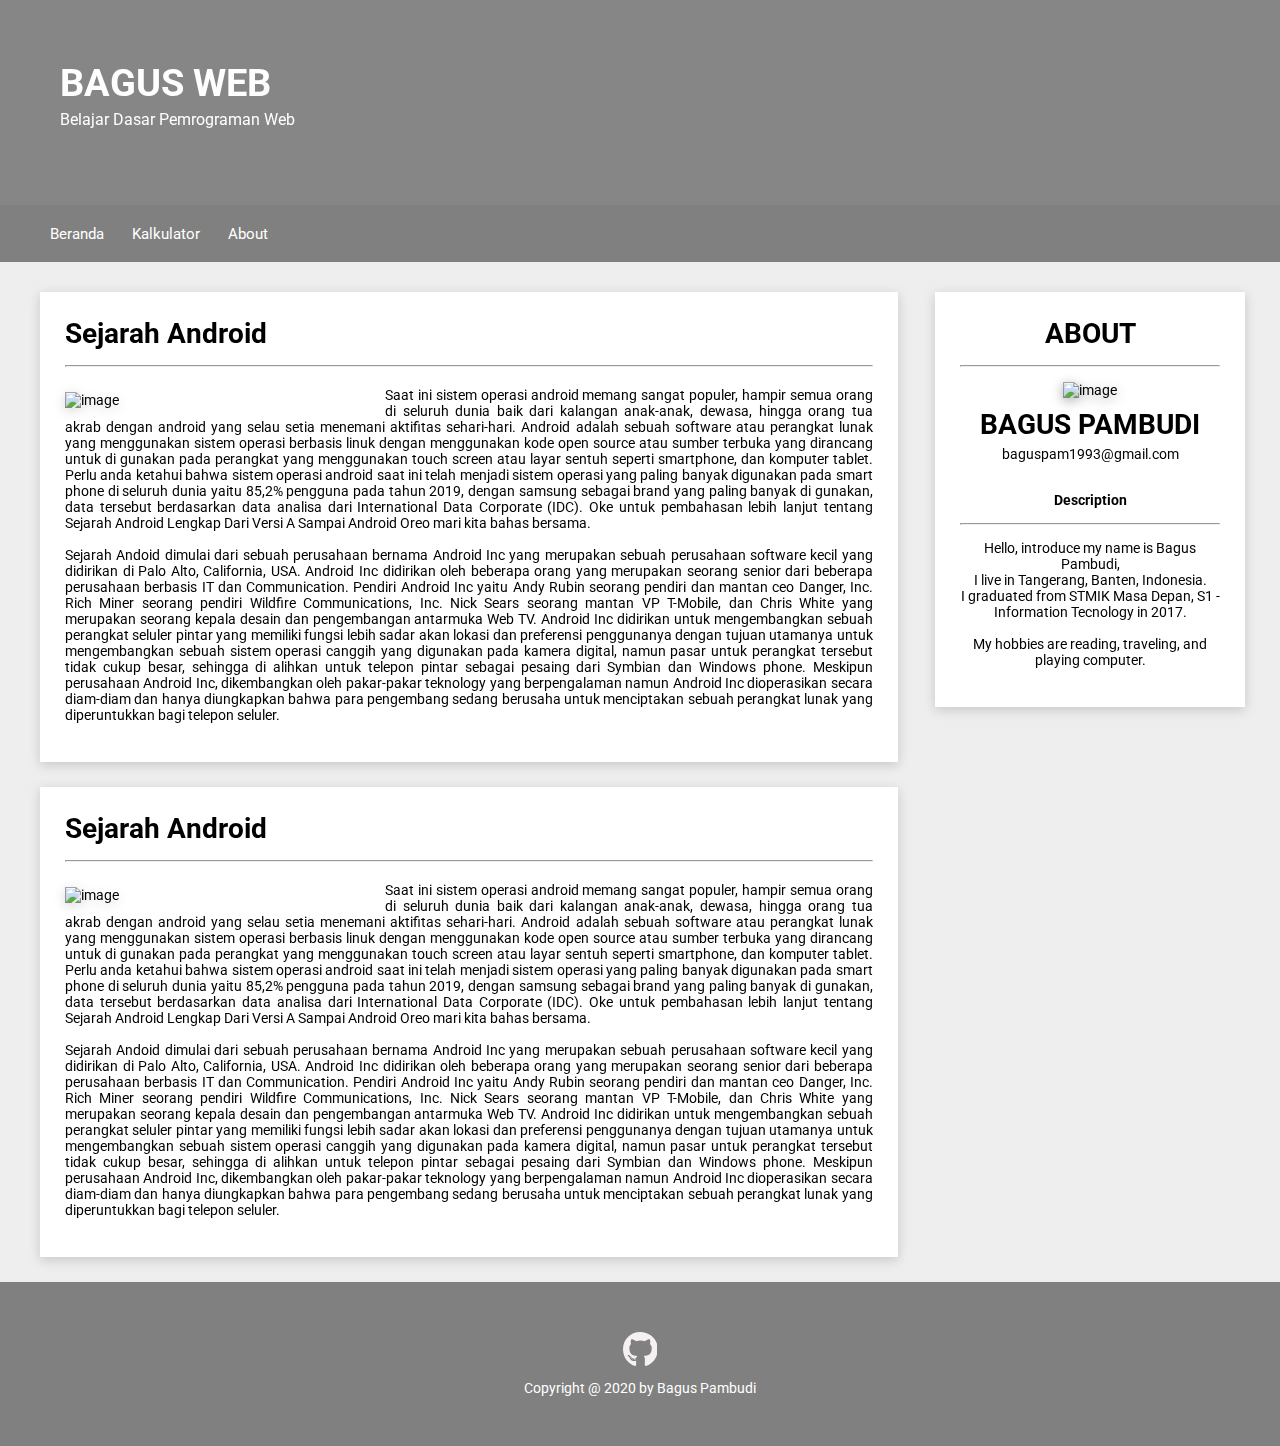
==== index.html @ 3e36ac58 "first commit" ====
<!DOCTYPE html>
<html lang="en">
  <head>
    <meta charset="UTF-8" />
    <meta name="viewport" content="width=device-width, initial-scale=1.0" />
    <meta http-equiv="X-UA-Compatible" content="ie=edge" />
    <title>Bagus Pambudi</title>
    <meta name="theme-color" content="#808080" />
    <link href="favicon.ico" rel="shortcut icon" type="image/x-icon" />
    <link rel="preconnect" href="https://fonts.googleapis.com" />
    <link
      href="https://fonts.googleapis.com/css?family=Roboto"
      rel="preload"
      as="style"
    />
    <link href="./assets/css/styles.css" rel="preload" as="style" />
    <link
      href="https://fonts.googleapis.com/css?family=Roboto"
      rel="stylesheet"
      type="text/css"
    />
    <link href="./assets/css/styles.css" rel="stylesheet" type="text/css" />
  </head>
  <body>
    <header>
      <div class="jumbotron">
        <h1 class="h1-jumb">BAGUS WEB</h1>
        <p class="p-jumb">
          Belajar Dasar Pemrograman Web
        </p>
      </div>
      <nav>
        <ul>
          <li><a href="./index.html">Beranda</a></li>
          <li><a href="./kalkulator.html">Kalkulator</a></li>
          <li><a href="./index.html#about">About</a></li>
        </ul>
      </nav>
    </header>
    <main>
      <div class="content">
        <article>
          <h1 class="h1-article">Sejarah Android</h1>
          <hr class="hr-grey" />
          <img
            class="img-article"
            src="http://smkn1-kersana.sch.id/mmjaya/asset/foto_berita/Sejarah_Android_Lengkap_Dari_Versi_A_Sampai_Z.png"
            title="image"
          />
          <p class="p-article" style="padding-top: 5px;">
            Saat ini sistem operasi android memang sangat populer, hampir semua
            orang di seluruh dunia baik dari kalangan anak-anak, dewasa, hingga
            orang tua akrab dengan android yang selau setia menemani aktifitas
            sehari-hari. Android adalah sebuah software atau perangkat lunak
            yang menggunakan sistem operasi berbasis linuk dengan menggunakan
            kode open source atau sumber terbuka yang dirancang untuk di gunakan
            pada perangkat yang menggunakan touch screen atau layar sentuh
            seperti smartphone, dan komputer tablet. Perlu anda ketahui bahwa
            sistem operasi android saat ini telah menjadi sistem operasi yang
            paling banyak digunakan pada smart phone di seluruh dunia yaitu
            85,2% pengguna pada tahun 2019, dengan samsung sebagai brand yang
            paling banyak di gunakan, data tersebut berdasarkan data analisa
            dari International Data Corporate (IDC). Oke untuk pembahasan lebih
            lanjut tentang Sejarah Android Lengkap Dari Versi A Sampai Android
            Oreo mari kita bahas bersama.

            <br /><br />Sejarah Andoid dimulai dari sebuah perusahaan bernama
            Android Inc yang merupakan sebuah perusahaan software kecil yang
            didirikan di Palo Alto, California, USA. Android Inc didirikan oleh
            beberapa orang yang merupakan seorang senior dari beberapa
            perusahaan berbasis IT dan Communication. Pendiri Android Inc yaitu
            Andy Rubin seorang pendiri dan mantan ceo Danger, Inc. Rich Miner
            seorang pendiri Wildfire Communications, Inc. Nick Sears seorang
            mantan VP T-Mobile, dan Chris White yang merupakan seorang kepala
            desain dan pengembangan antarmuka Web TV. Android Inc didirikan
            untuk mengembangkan sebuah perangkat seluler pintar yang memiliki
            fungsi lebih sadar akan lokasi dan preferensi penggunanya dengan
            tujuan utamanya untuk mengembangkan sebuah sistem operasi canggih
            yang digunakan pada kamera digital, namun pasar untuk perangkat
            tersebut tidak cukup besar, sehingga di alihkan untuk telepon pintar
            sebagai pesaing dari Symbian dan Windows phone. Meskipun perusahaan
            Android Inc, dikembangkan oleh pakar-pakar teknology yang
            berpengalaman namun Android Inc dioperasikan secara diam-diam dan
            hanya diungkapkan bahwa para pengembang sedang berusaha untuk
            menciptakan sebuah perangkat lunak yang diperuntukkan bagi telepon
            seluler.
          </p>
        </article>
        <article>
          <h1 class="h1-article">Sejarah Android</h1>
          <hr class="hr-grey" />
          <img
            class="img-article"
            src="http://smkn1-kersana.sch.id/mmjaya/asset/foto_berita/Sejarah_Android_Lengkap_Dari_Versi_A_Sampai_Z.png"
            title="image"
          />
          <p class="p-article" style="padding-top: 5px;">
            Saat ini sistem operasi android memang sangat populer, hampir semua
            orang di seluruh dunia baik dari kalangan anak-anak, dewasa, hingga
            orang tua akrab dengan android yang selau setia menemani aktifitas
            sehari-hari. Android adalah sebuah software atau perangkat lunak
            yang menggunakan sistem operasi berbasis linuk dengan menggunakan
            kode open source atau sumber terbuka yang dirancang untuk di gunakan
            pada perangkat yang menggunakan touch screen atau layar sentuh
            seperti smartphone, dan komputer tablet. Perlu anda ketahui bahwa
            sistem operasi android saat ini telah menjadi sistem operasi yang
            paling banyak digunakan pada smart phone di seluruh dunia yaitu
            85,2% pengguna pada tahun 2019, dengan samsung sebagai brand yang
            paling banyak di gunakan, data tersebut berdasarkan data analisa
            dari International Data Corporate (IDC). Oke untuk pembahasan lebih
            lanjut tentang Sejarah Android Lengkap Dari Versi A Sampai Android
            Oreo mari kita bahas bersama.

            <br /><br />Sejarah Andoid dimulai dari sebuah perusahaan bernama
            Android Inc yang merupakan sebuah perusahaan software kecil yang
            didirikan di Palo Alto, California, USA. Android Inc didirikan oleh
            beberapa orang yang merupakan seorang senior dari beberapa
            perusahaan berbasis IT dan Communication. Pendiri Android Inc yaitu
            Andy Rubin seorang pendiri dan mantan ceo Danger, Inc. Rich Miner
            seorang pendiri Wildfire Communications, Inc. Nick Sears seorang
            mantan VP T-Mobile, dan Chris White yang merupakan seorang kepala
            desain dan pengembangan antarmuka Web TV. Android Inc didirikan
            untuk mengembangkan sebuah perangkat seluler pintar yang memiliki
            fungsi lebih sadar akan lokasi dan preferensi penggunanya dengan
            tujuan utamanya untuk mengembangkan sebuah sistem operasi canggih
            yang digunakan pada kamera digital, namun pasar untuk perangkat
            tersebut tidak cukup besar, sehingga di alihkan untuk telepon pintar
            sebagai pesaing dari Symbian dan Windows phone. Meskipun perusahaan
            Android Inc, dikembangkan oleh pakar-pakar teknology yang
            berpengalaman namun Android Inc dioperasikan secara diam-diam dan
            hanya diungkapkan bahwa para pengembang sedang berusaha untuk
            menciptakan sebuah perangkat lunak yang diperuntukkan bagi telepon
            seluler.
          </p>
        </article>
      </div>
      <aside>
        <div class="about" id="about">
          <h1 class="h1-article text-center">ABOUT</h1>
          <hr class="hr-grey" />
          <img
            class="img-about mx-auto"
            src="https://mws-maspamz.firebaseapp.com/assets/img/photo_profile.png"
            title="image"
          />
          <h1 class="h1-about text-center">BAGUS PAMBUDI</h1>
          <p class="p-about">baguspam1993@gmail.com</p>

          <p><strong>Description</strong></p>
          <hr class="hr-grey" />
          <p>
            Hello, introduce my name is Bagus Pambudi,<br />
            I live in Tangerang, Banten, Indonesia.<br />
            I graduated from STMIK Masa Depan, S1 - Information Tecnology in
            2017. <br /><br />My hobbies are reading, traveling, and playing
            computer.<br />
          </p>
        </div>
      </aside>
    </main>

    <footer class="footer">
      <a href="https://github.com/maspamz" target="_blank">
        <svg class="icon-footer" viewBox="0 0.563 34.875 34.004">
          <path
            fill="rgba(247,240,240,1)"
            id="Icon_awesome_github"
            d="M 11.66484355926514 27.94218826293945 C 11.66484355926514 28.08281326293945 11.50312519073486 28.1953125 11.29921817779541 28.1953125 C 11.06718730926514 28.21640586853027 10.90546798706055 28.10390663146973 10.90546798706055 27.94218826293945 C 10.90546798706055 27.80156326293945 11.06718635559082 27.68906402587891 11.27109336853027 27.68906402587891 C 11.48203086853027 27.66797065734863 11.66484355926514 27.78046989440918 11.66484355926514 27.94218826293945 Z M 9.478124618530273 27.62578201293945 C 9.428905487060547 27.76640701293945 9.569530487060547 27.92812538146973 9.780467987060547 27.97031402587891 C 9.96328067779541 28.04062652587891 10.17421817779541 27.97031402587891 10.21640586853027 27.82968902587891 C 10.25859355926514 27.68906402587891 10.125 27.52734565734863 9.9140625 27.46406364440918 C 9.731249809265137 27.41484451293945 9.52734375 27.48515701293945 9.478124618530273 27.62578201293945 Z M 12.5859375 27.50625038146973 C 12.38203144073486 27.55546951293945 12.24140644073486 27.68906211853027 12.26249980926514 27.85078239440918 C 12.28359317779541 27.99140739440918 12.46640586853027 28.08281326293945 12.67734336853027 28.03359413146973 C 12.88124942779541 27.984375 13.02187442779541 27.85078239440918 13.00078105926514 27.71015739440918 C 12.97968769073486 27.57656288146973 12.78984355926514 27.48515701293945 12.5859375 27.50625038146973 Z M 17.21249961853027 0.5625 C 7.460156440734863 0.5625 0 7.966406345367432 0 17.71875 C 0 25.51640701293945 4.907812595367432 32.18906402587891 11.91796875 34.53749847412109 C 12.81796836853027 34.69921875 13.13437461853027 34.14374923706055 13.13437461853027 33.68671798706055 C 13.13437461853027 33.25078201293945 13.11328125 30.84609222412109 13.11328125 29.36952972412109 C 13.11328125 29.36952972412109 8.19140625 30.42421722412109 7.157812595367432 27.27421760559082 C 7.157812595367432 27.27421760559082 6.356250286102295 25.22812461853027 5.203125 24.70078086853027 C 5.203125 24.70078086853027 3.592968702316284 23.59687423706055 5.315625190734863 23.61796760559082 C 5.315625190734863 23.61796760559082 7.06640625 23.75859260559082 8.029687881469727 25.43202972412109 C 9.569531440734863 28.14609146118164 12.15000057220459 27.36562347412109 13.15546894073486 26.90156173706055 C 13.31718730926514 25.77656173706055 13.77421855926514 24.99609375 14.28046894073486 24.53203010559082 C 10.35000038146973 24.09609222412109 6.384375095367432 23.52656173706055 6.384375095367432 16.76249885559082 C 6.384375095367432 14.82890510559082 6.918750286102295 13.85859298706055 8.043749809265137 12.62109279632568 C 7.860937118530273 12.16406154632568 7.263280868530273 10.27968597412109 8.2265625 7.846874237060547 C 9.696093559265137 7.389842987060547 13.078125 9.745311737060547 13.078125 9.745311737060547 C 14.484375 9.351561546325684 15.99609375 9.147655487060547 17.49374961853027 9.147655487060547 C 18.99140548706055 9.147655487060547 20.50312423706055 9.351561546325684 21.90937423706055 9.745311737060547 C 21.90937423706055 9.745311737060547 25.29140472412109 7.382811546325684 26.76093673706055 7.846874237060547 C 27.72421836853027 10.28671836853027 27.12656211853027 12.16406154632568 26.94374847412109 12.62109279632568 C 28.06874847412109 13.86562442779541 28.75781059265137 14.83593654632568 28.75781059265137 16.76249885559082 C 28.75781059265137 23.54765510559082 24.61640548706055 24.08906173706055 20.68593597412109 24.53203010559082 C 21.33281135559082 25.08749961853027 21.88124847412109 26.14218711853027 21.88124847412109 27.79453086853027 C 21.88124847412109 30.1640625 21.86015510559082 33.09609222412109 21.86015510559082 33.67265701293945 C 21.86015510559082 34.12968826293945 22.18359184265137 34.68515777587891 23.07656097412109 34.5234375 C 30.10781288146973 32.18906402587891 34.875 25.51640701293945 34.875 17.71875 C 34.875 7.966406345367432 26.96484375 0.5625 17.21249961853027 0.5625 Z M 6.834374904632568 24.81328201293945 C 6.742968559265137 24.88359451293945 6.764062404632568 25.04531288146973 6.883593559265137 25.17890739440918 C 6.99609375 25.29140663146973 7.157812118530273 25.34062576293945 7.249218463897705 25.24921989440918 C 7.340624809265137 25.17890739440918 7.319530963897705 25.01718902587891 7.199999809265137 24.88359451293945 C 7.087499618530273 24.77109527587891 6.92578125 24.72187614440918 6.834374904632568 24.81328201293945 Z M 6.074999809265137 24.24375152587891 C 6.025781154632568 24.33515739440918 6.096093654632568 24.44765853881836 6.236718654632568 24.51797103881836 C 6.349218845367432 24.58828353881836 6.489843845367432 24.56719017028809 6.5390625 24.46875190734863 C 6.588281154632568 24.37734603881836 6.517968654632568 24.26484489440918 6.377343654632568 24.19453239440918 C 6.236718654632568 24.15234565734863 6.124218463897705 24.17343902587891 6.074999809265137 24.24375152587891 Z M 8.353124618530273 26.74687576293945 C 8.24062442779541 26.83828163146973 8.282812118530273 27.04921913146973 8.444530487060547 27.18281364440918 C 8.60624885559082 27.34453201293945 8.810155868530273 27.36562538146973 8.901561737060547 27.25312614440918 C 8.99296760559082 27.16172027587891 8.950780868530273 26.95078277587891 8.810155868530273 26.81718826293945 C 8.655467987060547 26.65546989440918 8.444530487060547 26.63437652587891 8.353124618530273 26.74687576293945 Z M 7.551562309265137 25.71328163146973 C 7.439062118530273 25.78359413146973 7.439062118530273 25.96640586853027 7.551562309265137 26.12812614440918 C 7.6640625 26.28984451293945 7.853906154632568 26.36015701293945 7.9453125 26.28984451293945 C 8.057812690734863 26.19843864440918 8.057812690734863 26.015625 7.9453125 25.85390663146973 C 7.846875190734863 25.69218826293945 7.6640625 25.62187576293945 7.551562309265137 25.71328163146973 Z"
          ></path>
        </svg>
      </a>
      <div class="copyright">
        <span>Copyright @ 2020 by Bagus Pambudi </span>
      </div>
    </footer>
  </body>
</html>
---- assets/css/styles.css ----
@import "main.css";
@import "menu.css";
@import "kalkulator.css";
---- assets/css/styles.css ----
@import "main.css";
@import "menu.css";
@import "kalkulator.css";
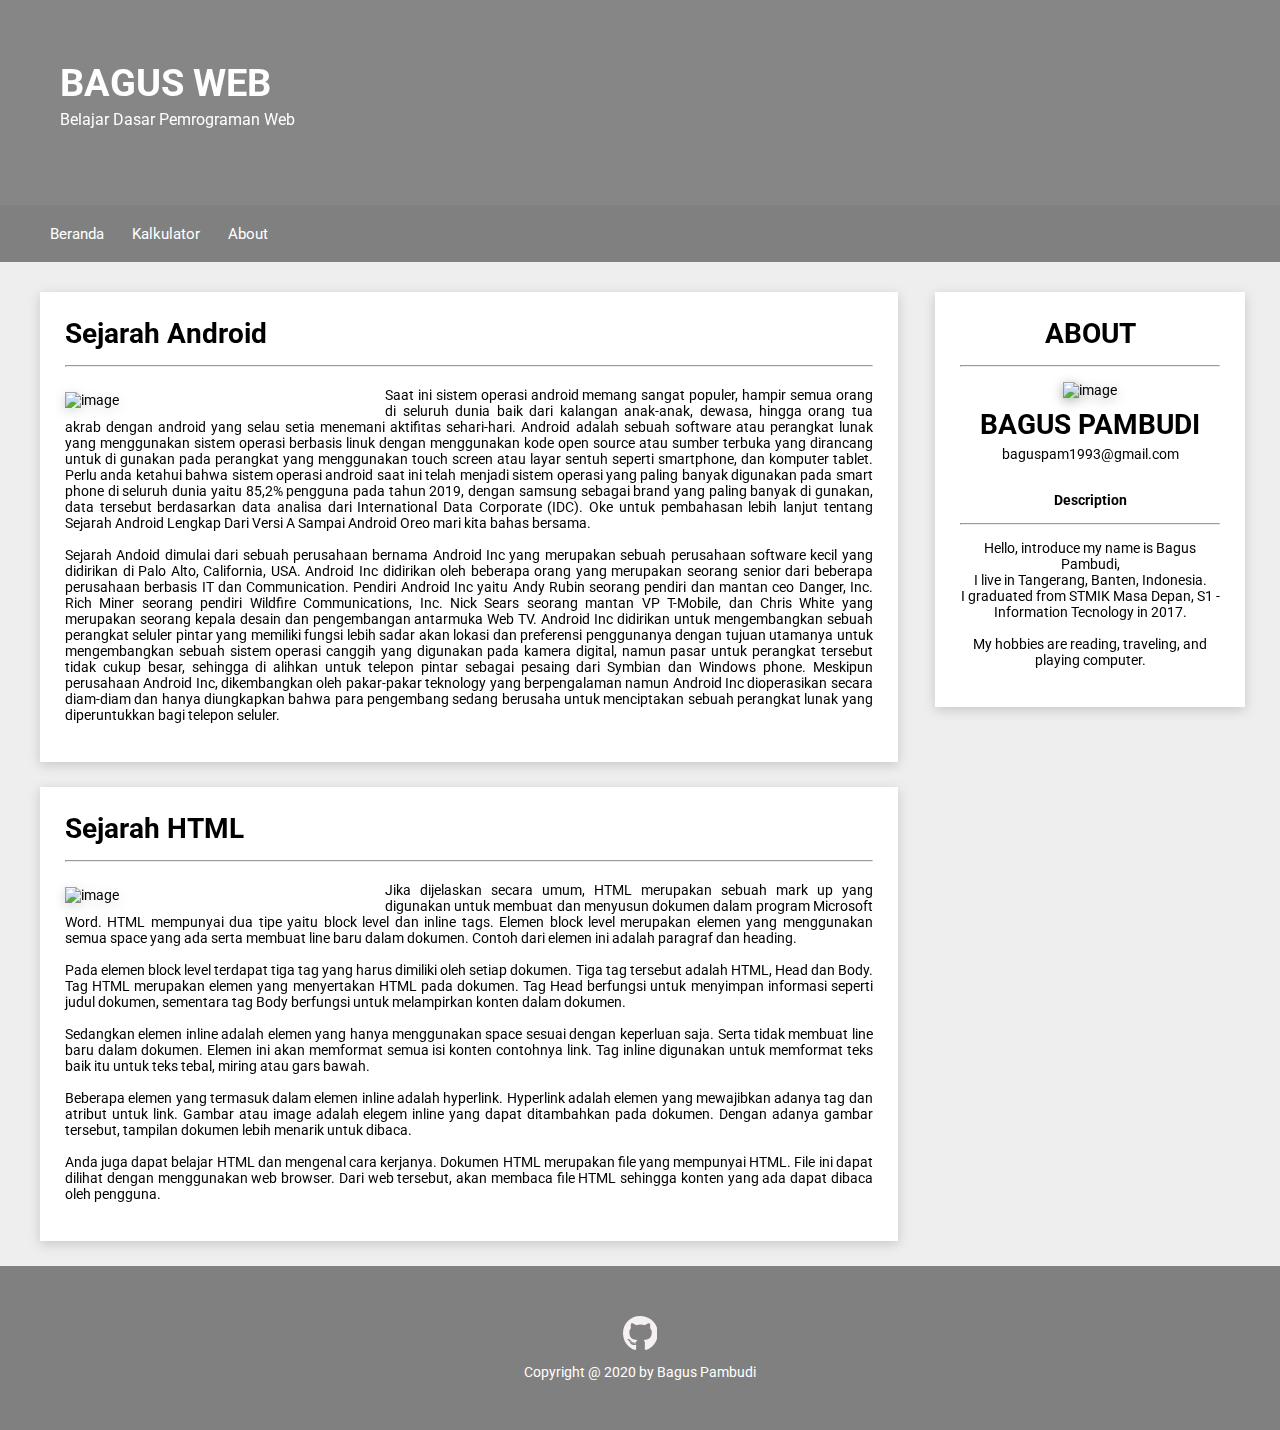
==== commit 2164dc91: "first commit" ====
--- a/index.html
+++ b/index.html
@@ -87,50 +87,45 @@
           </p>
         </article>
         <article>
-          <h1 class="h1-article">Sejarah Android</h1>
+          <h1 class="h1-article">Sejarah HTML</h1>
           <hr class="hr-grey" />
           <img
             class="img-article"
-            src="http://smkn1-kersana.sch.id/mmjaya/asset/foto_berita/Sejarah_Android_Lengkap_Dari_Versi_A_Sampai_Z.png"
+            src="https://qwords.com/blog/wp-content/uploads/2019/12/Apa-itu-HTML.jpg"
             title="image"
           />
           <p class="p-article" style="padding-top: 5px;">
-            Saat ini sistem operasi android memang sangat populer, hampir semua
-            orang di seluruh dunia baik dari kalangan anak-anak, dewasa, hingga
-            orang tua akrab dengan android yang selau setia menemani aktifitas
-            sehari-hari. Android adalah sebuah software atau perangkat lunak
-            yang menggunakan sistem operasi berbasis linuk dengan menggunakan
-            kode open source atau sumber terbuka yang dirancang untuk di gunakan
-            pada perangkat yang menggunakan touch screen atau layar sentuh
-            seperti smartphone, dan komputer tablet. Perlu anda ketahui bahwa
-            sistem operasi android saat ini telah menjadi sistem operasi yang
-            paling banyak digunakan pada smart phone di seluruh dunia yaitu
-            85,2% pengguna pada tahun 2019, dengan samsung sebagai brand yang
-            paling banyak di gunakan, data tersebut berdasarkan data analisa
-            dari International Data Corporate (IDC). Oke untuk pembahasan lebih
-            lanjut tentang Sejarah Android Lengkap Dari Versi A Sampai Android
-            Oreo mari kita bahas bersama.
+            Jika dijelaskan secara umum, HTML merupakan sebuah mark up yang
+            digunakan untuk membuat dan menyusun dokumen dalam program Microsoft
+            Word. HTML mempunyai dua tipe yaitu block level dan inline tags.
+            Elemen block level merupakan elemen yang menggunakan semua space
+            yang ada serta membuat line baru dalam dokumen. Contoh dari elemen
+            ini adalah paragraf dan heading.
 
-            <br /><br />Sejarah Andoid dimulai dari sebuah perusahaan bernama
-            Android Inc yang merupakan sebuah perusahaan software kecil yang
-            didirikan di Palo Alto, California, USA. Android Inc didirikan oleh
-            beberapa orang yang merupakan seorang senior dari beberapa
-            perusahaan berbasis IT dan Communication. Pendiri Android Inc yaitu
-            Andy Rubin seorang pendiri dan mantan ceo Danger, Inc. Rich Miner
-            seorang pendiri Wildfire Communications, Inc. Nick Sears seorang
-            mantan VP T-Mobile, dan Chris White yang merupakan seorang kepala
-            desain dan pengembangan antarmuka Web TV. Android Inc didirikan
-            untuk mengembangkan sebuah perangkat seluler pintar yang memiliki
-            fungsi lebih sadar akan lokasi dan preferensi penggunanya dengan
-            tujuan utamanya untuk mengembangkan sebuah sistem operasi canggih
-            yang digunakan pada kamera digital, namun pasar untuk perangkat
-            tersebut tidak cukup besar, sehingga di alihkan untuk telepon pintar
-            sebagai pesaing dari Symbian dan Windows phone. Meskipun perusahaan
-            Android Inc, dikembangkan oleh pakar-pakar teknology yang
-            berpengalaman namun Android Inc dioperasikan secara diam-diam dan
-            hanya diungkapkan bahwa para pengembang sedang berusaha untuk
-            menciptakan sebuah perangkat lunak yang diperuntukkan bagi telepon
-            seluler.
+            <br /><br />Pada elemen block level terdapat tiga tag yang harus
+            dimiliki oleh setiap dokumen. Tiga tag tersebut adalah HTML, Head
+            dan Body. Tag HTML merupakan elemen yang menyertakan HTML pada
+            dokumen. Tag Head berfungsi untuk menyimpan informasi seperti judul
+            dokumen, sementara tag Body berfungsi untuk melampirkan konten dalam
+            dokumen.
+
+            <br /><br />Sedangkan elemen inline adalah elemen yang hanya
+            menggunakan space sesuai dengan keperluan saja. Serta tidak membuat
+            line baru dalam dokumen. Elemen ini akan memformat semua isi konten
+            contohnya link. Tag inline digunakan untuk memformat teks baik itu
+            untuk teks tebal, miring atau gars bawah.
+
+            <br /><br />Beberapa elemen yang termasuk dalam elemen inline adalah
+            hyperlink. Hyperlink adalah elemen yang mewajibkan adanya tag dan
+            atribut untuk link. Gambar atau image adalah elegem inline yang
+            dapat ditambahkan pada dokumen. Dengan adanya gambar tersebut,
+            tampilan dokumen lebih menarik untuk dibaca.
+
+            <br /><br />Anda juga dapat belajar HTML dan mengenal cara kerjanya.
+            Dokumen HTML merupakan file yang mempunyai HTML. File ini dapat
+            dilihat dengan menggunakan web browser. Dari web tersebut, akan
+            membaca file HTML sehingga konten yang ada dapat dibaca oleh
+            pengguna.
           </p>
         </article>
       </div>
